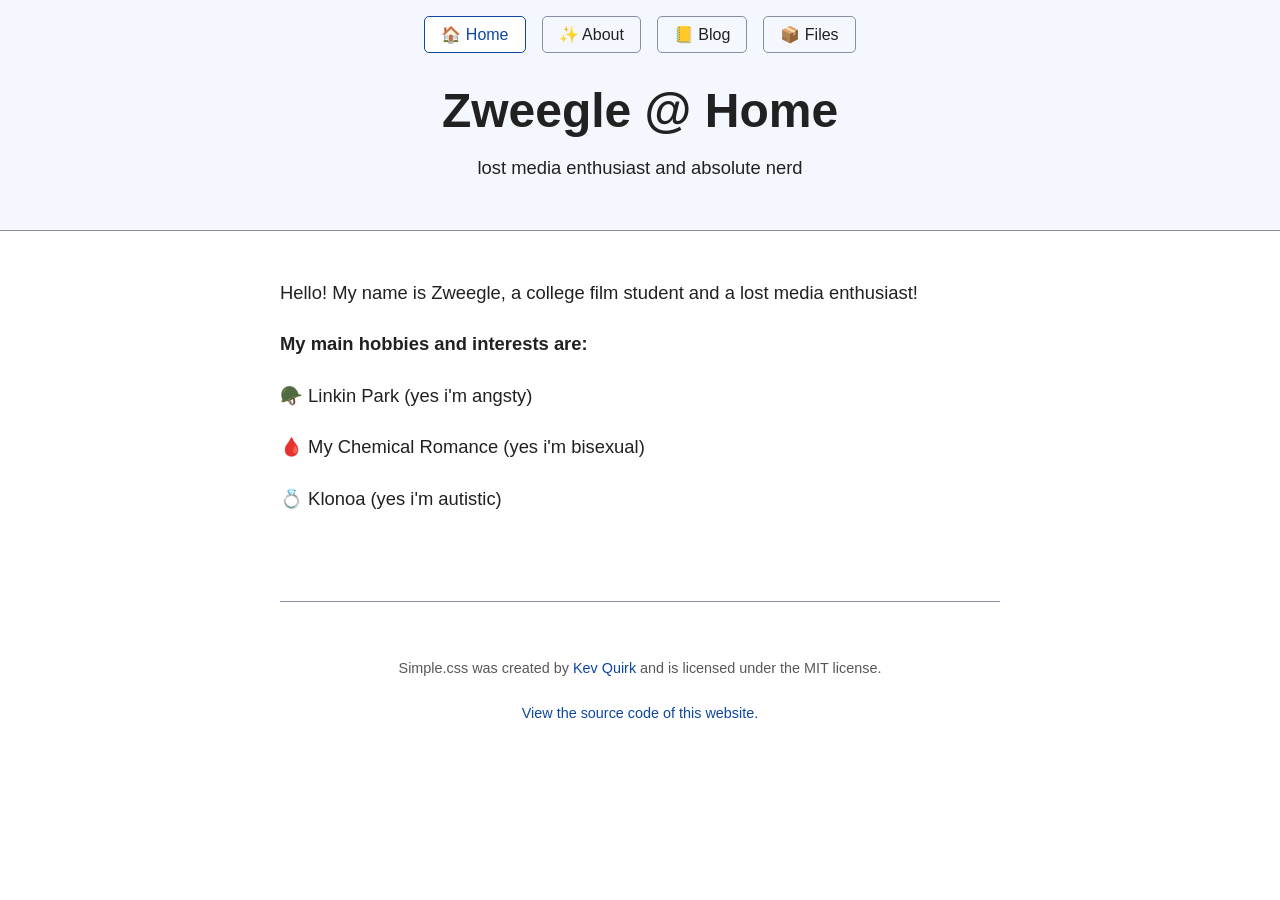
==== index.html @ 6b51a4f1 "Add files via upload" ====
<!DOCTYPE html>
<html>
   <head>
      <link rel="stylesheet" href="css/simple.css">
      <link rel="stylesheet" href="css/simple.zweegle.css">
      <meta name="viewport" content="width=device-width, initial-scale=1.0"/>
      <link rel="icon" type="/x-icon" href="favicon.ico">
      <title>Zweegle @ Home</title>
   </head>
   <header>
      <nav>
         <ul>
            <li><a class="current">🏠 Home</a></li>
            <li><a href="about.html">✨ About</a></li>
            <li><a href="blog.html">📒 Blog</a></li>
            <li><a href="files.html">📦 Files</a></li>
         </ul>
      </nav>
      <h1>Zweegle @ Home</h1>
      <p>lost media enthusiast and absolute nerd</p>
   </header>
   <main>
    <p>Hello! My name is Zweegle, a college film student and a lost media enthusiast!
    <p><b>My main hobbies and interests are:</b></p>
      <p>🪖 Linkin Park (yes i'm angsty)</p>
      <p>🩸 My Chemical Romance (yes i'm bisexual)</p>
      <p>💍 Klonoa (yes i'm autistic)</p>
   </main>
    <footer>
      <p>Simple.css was created by <a href="https://kevquirk.com">Kev Quirk</a> and is licensed under the MIT license.<p>
      <p><a href="https://github.com/zweeglemania/zweeglemania.github.io">View the source code of this website.</p>
    </footer>
</html>
---- css/simple.css ----
/* Global variables. */
:root {
  /* Set sans-serif & mono fonts */
  --sans-font: -apple-system, BlinkMacSystemFont, "Avenir Next", Avenir,
    "Nimbus Sans L", Roboto, "Noto Sans", "Segoe UI", Arial, Helvetica,
    "Helvetica Neue", sans-serif;
  --serif-font: ui-serif, Georgia, Cambria, "Times New Roman", Times, serif;
  --mono-font: Consolas, Menlo, Monaco, "Andale Mono", "Ubuntu Mono", monospace;
  --standard-border-radius: 5px;
  --border-width: 1px;

  /* Default (light) theme */
  --bg: #fff;
  --accent-bg: #f5f7ff;
  --text: #212121;
  --text-light: #585858;
  --border: #898EA4;
  --accent: #0d47a1;
  --accent-hover: #1266e2;
  --accent-text: var(--bg);
  --code: #d81b60;
  --preformatted: #444;
  --marked: #ffdd33;
  --disabled: #efefef;
}

/* Dark theme */
@media (prefers-color-scheme: dark) {
  :root {
    color-scheme: dark;
    --bg: #212121;
    --accent-bg: #2b2b2b;
    --text: #dcdcdc;
    --text-light: #ababab;
    --accent: #ffb300;
    --accent-hover: #ffe099;
    --accent-text: var(--bg);
    --code: #f06292;
    --preformatted: #ccc;
    --disabled: #111;
  }
  /* Add a bit of transparency so light media isn't so glaring in dark mode */
  img,
  video {
    opacity: 0.8;
  }
}

/* Reset box-sizing */
*, *::before, *::after {
  box-sizing: border-box;
}

/* Reset default appearance */
textarea,
select,
input,
progress {
  appearance: none;
  -webkit-appearance: none;
  -moz-appearance: none;
}

html {
  /* Set the font globally */
  font-family: var(--sans-font);
  scroll-behavior: smooth;
}

/* Make the body a nice central block */
body {
  color: var(--text);
  background-color: var(--bg);
  font-size: 1.15rem;
  line-height: 1.5;
  display: grid;
  grid-template-columns: 1fr min(45rem, 90%) 1fr;
  margin: 0;
}
body > * {
  grid-column: 2;
}

/* Make the header bg full width, but the content inline with body */
body > header {
  background-color: var(--accent-bg);
  border-bottom: var(--border-width) solid var(--border);
  text-align: center;
  padding: 0 0.5rem 2rem 0.5rem;
  grid-column: 1 / -1;
}

body > header > *:only-child {
  margin-block-start: 2rem;
}

body > header h1 {
  max-width: 1200px;
  margin: 1rem auto;
}

body > header p {
  max-width: 40rem;
  margin: 1rem auto;
}

/* Add a little padding to ensure spacing is correct between content and header nav */
main {
  padding-top: 1.5rem;
}

body > footer {
  margin-top: 4rem;
  padding: 2rem 1rem 1.5rem 1rem;
  color: var(--text-light);
  font-size: 0.9rem;
  text-align: center;
  border-top: var(--border-width) solid var(--border);
}

/* Format headers */
h1 {
  font-size: 3rem;
}

h2 {
  font-size: 2.6rem;
  margin-top: 3rem;
}

h3 {
  font-size: 2rem;
  margin-top: 3rem;
}

h4 {
  font-size: 1.44rem;
}

h5 {
  font-size: 1.15rem;
}

h6 {
  font-size: 0.96rem;
}

p {
  margin: 1.5rem 0;
}

/* Prevent long strings from overflowing container */
p, h1, h2, h3, h4, h5, h6 {
  overflow-wrap: break-word;
}

/* Fix line height when title wraps */
h1,
h2,
h3 {
  line-height: 1.1;
}

/* Reduce header size on mobile */
@media only screen and (max-width: 720px) {
  h1 {
    font-size: 2.5rem;
  }

  h2 {
    font-size: 2.1rem;
  }

  h3 {
    font-size: 1.75rem;
  }

  h4 {
    font-size: 1.25rem;
  }
}

/* Format links & buttons */
a,
a:visited {
  color: var(--accent);
}

a:hover {
  text-decoration: none;
}

button,
.button,
a.button, /* extra specificity to override a */
input[type="submit"],
input[type="reset"],
input[type="button"] {
  border: var(--border-width) solid var(--accent);
  background-color: var(--accent);
  color: var(--accent-text);
  padding: 0.5em;
  text-decoration: none;
  line-height: normal;
}

.button[aria-disabled="true"], 
input:disabled,
textarea:disabled,
select:disabled,
button[disabled] {
  cursor: not-allowed;
  background-color: var(--disabled);
  border-color: var(--disabled);
  color: var(--text-light);
}

input[type="range"] {
  padding: 0;
}

/* Set the cursor to '?' on an abbreviation and style the abbreviation to show that there is more information underneath */
abbr[title] {
  cursor: help;
  text-decoration-line: underline;
  text-decoration-style: dotted;
}

button:enabled:hover,
.button:not([aria-disabled="true"]):hover,
input[type="submit"]:enabled:hover,
input[type="reset"]:enabled:hover,
input[type="button"]:enabled:hover {
  background-color: var(--accent-hover);
  border-color: var(--accent-hover);
  cursor: pointer;
}

.button:focus-visible,
button:focus-visible:where(:enabled),
input:enabled:focus-visible:where(
  [type="submit"],
  [type="reset"],
  [type="button"]
) {
  outline: 2px solid var(--accent);
  outline-offset: 1px;
}

/* Format navigation */
header nav {
  font-size: 1rem;
  line-height: 2;
  padding: 1rem 0 0 0;
}

/* Use flexbox to allow items to wrap, as needed */
header nav ul,
header nav ol {
  align-content: space-around;
  align-items: center;
  display: flex;
  flex-direction: row;
  flex-wrap: wrap;
  justify-content: center;
  list-style-type: none;
  margin: 0;
  padding: 0;
}

/* List items are inline elements, make them behave more like blocks */
header nav ul li,
header nav ol li {
  display: inline-block;
}

header nav a,
header nav a:visited {
  margin: 0 0.5rem 1rem 0.5rem;
  border: var(--border-width) solid var(--border);
  border-radius: var(--standard-border-radius);
  color: var(--text);
  display: inline-block;
  padding: 0.1rem 1rem;
  text-decoration: none;
}

header nav a:hover,
header nav a.current,
header nav a[aria-current="page"],
header nav a[aria-current="true"] {
  background: var(--bg);
  border-color: var(--accent);
  color: var(--accent);
  cursor: pointer;
}

/* Reduce nav side on mobile */
@media only screen and (max-width: 720px) {
  header nav a {
    border: none;
    padding: 0;
    text-decoration: underline;
    line-height: 1;
  }

  header nav a.current {
    background: none;
  }
}

/* Consolidate box styling */
aside, details, pre, progress {
  background-color: var(--accent-bg);
  border: var(--border-width) solid var(--border);
  border-radius: var(--standard-border-radius);
  margin-bottom: 1rem;
}

aside {
  font-size: 1rem;
  width: 30%;
  padding: 0 15px;
  margin-inline-start: 15px;
  float: right;
}
*[dir="rtl"] aside {
  float: left;
}

/* Make aside full-width on mobile */
@media only screen and (max-width: 720px) {
  aside {
    width: 100%;
    float: none;
    margin-inline-start: 0;
  }
}

article, fieldset, dialog {
  border: var(--border-width) solid var(--border);
  padding: 1rem;
  border-radius: var(--standard-border-radius);
  margin-bottom: 1rem;
}

article h2:first-child,
section h2:first-child,
article h3:first-child,
section h3:first-child {
  margin-top: 1rem;
}

section {
  border-top: var(--border-width) solid var(--border);
  border-bottom: var(--border-width) solid var(--border);
  padding: 2rem 1rem;
  margin: 3rem 0;
}

/* Don't double separators when chaining sections */
section + section,
section:first-child {
  border-top: 0;
  padding-top: 0;
}

section + section {
  margin-top: 0;
}

section:last-child {
  border-bottom: 0;
  padding-bottom: 0;
}

details {
  padding: 0.7rem 1rem;
}

summary {
  cursor: pointer;
  font-weight: bold;
  padding: 0.7rem 1rem;
  margin: -0.7rem -1rem;
  word-break: break-word;
}

details[open] > summary + * {
  margin-top: 0;
}

details[open] > summary {
  margin-bottom: 0.5rem;
}

details[open] > :last-child {
  margin-bottom: 0;
}

details h2:first-of-type {
  margin-top: 0;
}

/* Format tables */
table {
  border-collapse: collapse;
  margin: 1.5rem 0;
}

figure > table {
  width: max-content;
  margin: 0;
}

td,
th {
  border: var(--border-width) solid var(--border);
  text-align: start;
  padding: 0.5rem;
}

th {
  background-color: var(--accent-bg);
  font-weight: bold;
}

tr:nth-child(even) {
  /* Set every other cell slightly darker. Improves readability. */
  background-color: var(--accent-bg);
}

table caption {
  font-weight: bold;
  margin-bottom: 0.5rem;
}

/* Format forms */
textarea,
select,
input,
button,
.button {
  font-size: inherit;
  font-family: inherit;
  padding: 0.5em;
  margin-bottom: 0.5rem;
  border-radius: var(--standard-border-radius);
  box-shadow: none;
  max-width: 100%;
  display: inline-block;
}
textarea,
select,
input {
  color: var(--text);
  background-color: var(--bg);
  border: var(--border-width) solid var(--border);
}
label {
  display: block;
}
textarea:not([cols]) {
  width: 100%;
}

/* Add arrow to drop-down */
select:not([multiple]) {
  background-image: linear-gradient(45deg, transparent 49%, var(--text) 51%),
    linear-gradient(135deg, var(--text) 51%, transparent 49%);
  background-position: calc(100% - 15px), calc(100% - 10px);
  background-size: 5px 5px, 5px 5px;
  background-repeat: no-repeat;
  padding-inline-end: 25px;
}
*[dir="rtl"] select:not([multiple]) {
  background-position: 10px, 15px;
}

/* checkbox and radio button style */
input[type="checkbox"],
input[type="radio"] {
  vertical-align: middle;
  position: relative;
  width: min-content;
}

input[type="checkbox"] + label,
input[type="radio"] + label {
  display: inline-block;
}

input[type="radio"] {
  border-radius: 100%;
}

input[type="checkbox"]:checked,
input[type="radio"]:checked {
  background-color: var(--accent);
}

input[type="checkbox"]:checked::after {
  /* Creates a rectangle with colored right and bottom borders which is rotated to look like a check mark */
  content: " ";
  width: 0.2em;
  height: 0.4em;
  border-radius: 0;
  position: absolute;
  top: 0.04em;
  left: 0.18em;
  background-color: transparent;
  border-right: solid var(--bg) 0.08em;
  border-bottom: solid var(--bg) 0.08em;
  font-size: 1.8em;
  transform: rotate(45deg);
}
input[type="radio"]:checked::after {
  /* creates a colored circle for the checked radio button  */
  content: " ";
  width: 0.3em;
  height: 0.3em;
  border-radius: 100%;
  position: absolute;
  top: 0.125em;
  background-color: var(--bg);
  left: 0.125em;
  font-size: 1.8em;
}

/* Makes input fields wider on smaller screens */
@media only screen and (max-width: 720px) {
  textarea,
  select,
  input {
    width: 100%;
  }
}

/* Set a height for color input */
input[type="color"] {
  height: 2.5rem;
  padding:  0.2rem;
}

/* do not show border around file selector button */
input[type="file"] {
  border: 0;
}

/* Misc body elements */
hr {
  border: none;
  height: var(--border-width);
  background: var(--border);
  margin: 1rem auto;
}

mark {
  padding: 2px 5px;
  border-radius: var(--standard-border-radius);
  background-color: var(--marked);
  color: black;
}

mark a {
  color: var(--accent);
}

img,
video {
  max-width: 100%;
  height: auto;
  border-radius: var(--standard-border-radius);
}

figure {
  margin: 0;
  display: block;
  overflow-x: auto;
}

figure > img,
figure > picture > img {
  display: block;
  margin-inline: auto;
}

figcaption {
  position: sticky;
  left: 0;
  text-align: center;
  font-size: 0.9rem;
  color: var(--text-light);
  margin-block: 1rem;
}

blockquote {
  margin-inline-start: 2rem;
  margin-inline-end: 0;
  margin-block: 2rem;
  padding: 0.4rem 0.8rem;
  border-inline-start: 0.35rem solid var(--accent);
  color: var(--text-light);
  font-style: italic;
}

cite {
  font-size: 0.9rem;
  color: var(--text-light);
  font-style: normal;
}

dt {
    color: var(--text-light);
}

/* Use mono font for code elements */
code,
pre,
pre span,
kbd,
samp {
  font-family: var(--mono-font);
  color: var(--code);
}

kbd {
  color: var(--preformatted);
  border: var(--border-width) solid var(--preformatted);
  border-bottom: 3px solid var(--preformatted);
  border-radius: var(--standard-border-radius);
  padding: 0.1rem 0.4rem;
}

pre {
  padding: 1rem 1.4rem;
  max-width: 100%;
  overflow: auto;
  color: var(--preformatted);
}

/* Fix embedded code within pre */
pre code {
  color: var(--preformatted);
  background: none;
  margin: 0;
  padding: 0;
}

/* Progress bars */
/* Declarations are repeated because you */
/* cannot combine vendor-specific selectors */
progress {
  width: 100%;
}

progress:indeterminate {
  background-color: var(--accent-bg);
}

progress::-webkit-progress-bar {
  border-radius: var(--standard-border-radius);
  background-color: var(--accent-bg);
}

progress::-webkit-progress-value {
  border-radius: var(--standard-border-radius);
  background-color: var(--accent);
}

progress::-moz-progress-bar {
  border-radius: var(--standard-border-radius);
  background-color: var(--accent);
  transition-property: width;
  transition-duration: 0.3s;
}

progress:indeterminate::-moz-progress-bar {
  background-color: var(--accent-bg);
}

dialog {
  background-color: var(--bg);
  max-width: 40rem;
  margin: auto;
}

dialog::backdrop {
  background-color: var(--bg);
  opacity: 0.8;
}

dialog h2:first-of-type {
  margin-top: 0;
}

@media only screen and (max-width: 720px) {
  dialog {
    max-width: calc(100vw - 2rem);
  }
}

/* Superscript & Subscript */
/* Prevent scripts from affecting line-height. */
sup, sub {
  vertical-align: baseline;
  position: relative;
}

sup {
  top: -0.4em;
}

sub { 
  top: 0.3em; 
}

/* Classes for notices */
.notice {
  background: var(--accent-bg);
  border: var(--border-width) solid var(--border);
  border-radius: var(--standard-border-radius);
  padding: 1.5rem;
  margin: 2rem 0;
}

div.notice p:first-of-type {
	margin-top: 0;
}

div.notice p:last-of-type {
	margin-bottom: 0;
}

/* Print */
@media print {
  @page {
    margin: 1cm;
  }
  body {
    display: block;
  }
  body > header {
    background-color: unset;
  }
  body > header nav,
  body > footer {
    display: none;
  }
  article {
    border: none;
    padding: 0;
  }
  a[href^="http"]::after {
    content: " <" attr(href) ">";
  }
  abbr[title]:after {
    content: " (" attr(title) ")";
  }
  a {
    text-decoration: none;
  }
  p {
    widows: 3;
    orphans: 3;
  }
  hr {
    border-top: var(--border-width) solid var(--border);
  }
  mark {
    border: var(--border-width) solid var(--border);
  }
  figure {
    break-inside: avoid;
  }
  pre code {
    white-space: pre-wrap;
  }
}
---- css/simple.zweegle.css ----
cite {
    display: block;
    margin-top:1.5rem;
}
h3 {
    border-bottom:1px solid rgb(216.75,216.75,216.75);
}
.blog-card {
    background: var(--accent-bg);
    border: var(--border-width) solid var(--border);
    border-radius: var(--standard-border-radius);
    padding: 1.5rem;
    margin-bottom: 1.5rem;
}
.blog-card h1{
    border-bottom:1px solid rgb(216.75,216.75,216.75);
    margin-bottom:0rem;
    margin-top:0.8rem;
}
.blog-card p{
    margin-top:1rem;
    margin-bottom:0rem;
}
.blog-card .blog-date{
    margin-top:1rem;
    margin-bottom:0rem;
    font-size: 0.9rem;
}
a p, h1 {
    color: var(--text);
}
a {
        text-decoration: none;
}
.blog-card:hover {
    background: var(--bg);
    border-color: var(--accent);
    color: var(--accent);
    cursor: pointer;
}
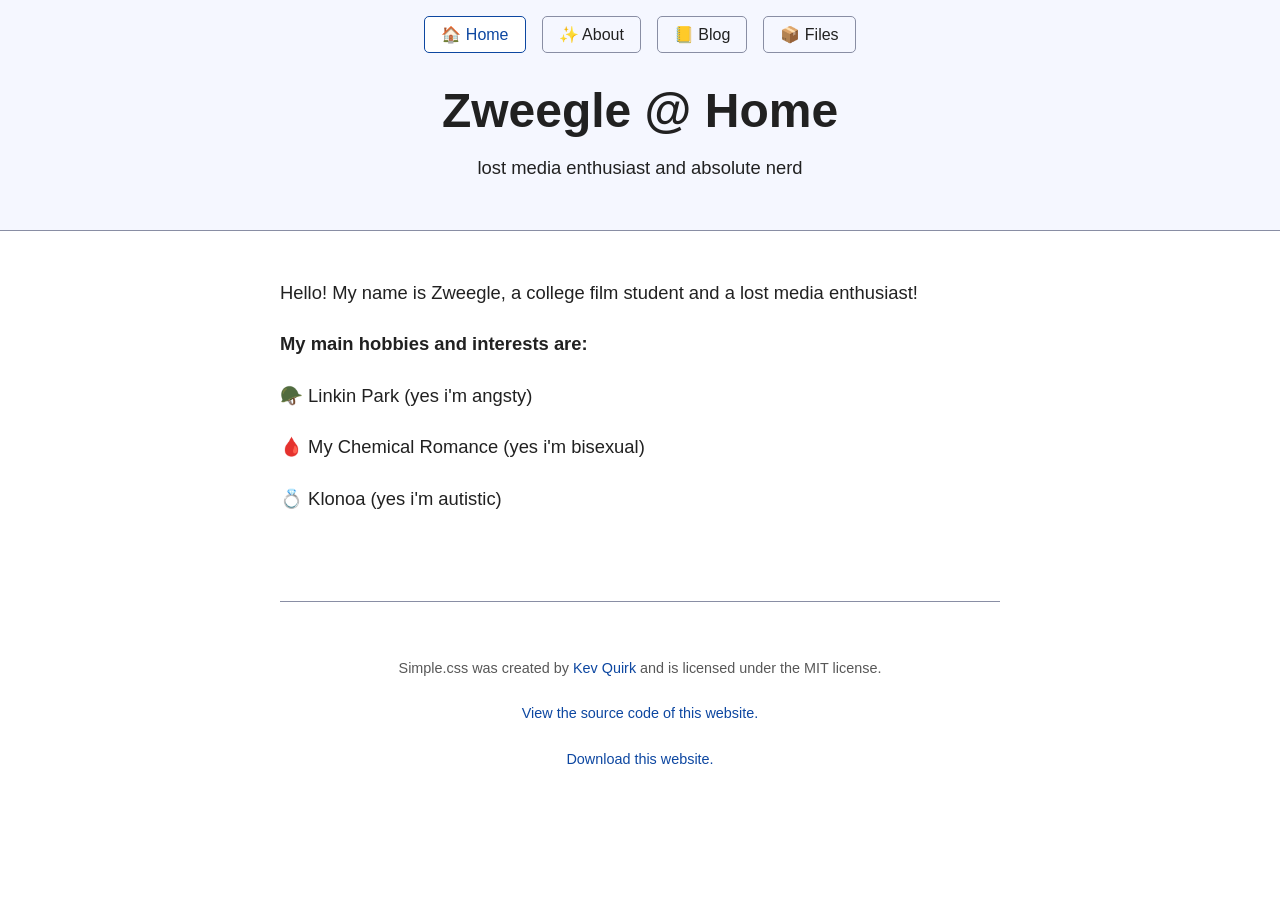
==== commit 398e2114: "cleaned up formatting on all html files and added .prettierrc and .kateproject (thanks again prettie" ====
--- a/index.html
+++ b/index.html
@@ -1,33 +1,58 @@
-<!DOCTYPE html>
-<html>
-   <head>
-      <link rel="stylesheet" href="css/simple.css">
-      <link rel="stylesheet" href="css/simple.zweegle.css">
-      <meta name="viewport" content="width=device-width, initial-scale=1.0"/>
-      <link rel="icon" type="/x-icon" href="favicon.ico">
-      <title>Zweegle @ Home</title>
-   </head>
-   <header>
+<!doctype html>
+<html lang="">
+  <head>
+    <meta charset="utf-8" />
+    <meta name="viewport" content="width=device-width, initial-scale=1.0" />
+    <meta property="og:locale" content="en_US" />
+    <meta property="og:type" content="article" />
+    <meta property="og:title" content="Zweegle @ Home" />
+    <meta name="twitter:description" content="Lost Media Enthusiast (and absolute nerd)." />
+    <meta property="og:url" content="https://www.zweegle.com/index.html" />
+    <meta property="og:site_name" content="zweegle.com" />
+    <meta property="og:image" content="https://www.zweegle.com/blog/imgs/pfp.jpg" />
+    <meta property="og:image:width" content="300" />
+    <meta property="og:image:height" content="300" />
+    <meta property="og:image:type" content="image/png" />
+    <meta name="twitter:card" content="summary_large_image" />
+    <meta name="twitter:title" content="Zweegle @ Home" />
+    <meta name="twitter:description" content='Lost Media Enthusiast (and absolute nerd)".' />
+    <meta name="twitter:image" content="https://www.zweegle.com/blog/imgs/pfp.jpg" />
+    <link rel="stylesheet" href="css/simple.css" />
+    <link rel="stylesheet" href="css/simple.zweegle.css" />
+    <link rel="icon" type="../x-icon" href="favicon.ico" />
+    <title>Zweegle @ Home</title>
+  </head>
+  <body>
+    <header>
       <nav>
-         <ul>
-            <li><a class="current">🏠 Home</a></li>
-            <li><a href="about.html">✨ About</a></li>
-            <li><a href="blog.html">📒 Blog</a></li>
-            <li><a href="files.html">📦 Files</a></li>
-         </ul>
+        <ul>
+          <li><a class="current">🏠 Home</a></li>
+          <li><a href="about.html">✨ About</a></li>
+          <li><a href="blog.html">📒 Blog</a></li>
+          <li><a href="files.html">📦 Files</a></li>
+        </ul>
       </nav>
       <h1>Zweegle @ Home</h1>
       <p>lost media enthusiast and absolute nerd</p>
-   </header>
-   <main>
-    <p>Hello! My name is Zweegle, a college film student and a lost media enthusiast!
-    <p><b>My main hobbies and interests are:</b></p>
+    </header>
+    <main>
+      <p>Hello! My name is Zweegle, a college film student and a lost media enthusiast!</p>
+      <p><b>My main hobbies and interests are:</b></p>
       <p>🪖 Linkin Park (yes i'm angsty)</p>
       <p>🩸 My Chemical Romance (yes i'm bisexual)</p>
       <p>💍 Klonoa (yes i'm autistic)</p>
-   </main>
+    </main>
     <footer>
-      <p>Simple.css was created by <a href="https://kevquirk.com">Kev Quirk</a> and is licensed under the MIT license.<p>
-      <p><a href="https://github.com/zweeglemania/zweeglemania.github.io">View the source code of this website.</p>
+      <p>
+        Simple.css was created by
+        <a href="https://kevquirk.com">Kev Quirk</a> and is licensed under the MIT license.
+      </p>
+      <p>
+        <a href="https://github.com/zweeglemania/zweeglemania.github.io">View the source code of this website.</a>
+      </p>
+      <p>
+        <a href="https://github.com/zweeglemania/zweeglemania.github.io/archive/refs/heads/main.zip">Download this website.</a>
+      </p>
     </footer>
+  </body>
 </html>
--- a/css/simple.css
+++ b/css/simple.css
@@ -1,9 +1,7 @@
 /* Global variables. */
 :root {
   /* Set sans-serif & mono fonts */
-  --sans-font: -apple-system, BlinkMacSystemFont, "Avenir Next", Avenir,
-    "Nimbus Sans L", Roboto, "Noto Sans", "Segoe UI", Arial, Helvetica,
-    "Helvetica Neue", sans-serif;
+  --sans-font: -apple-system, BlinkMacSystemFont, "Avenir Next", Avenir, "Nimbus Sans L", Roboto, "Noto Sans", "Segoe UI", Arial, Helvetica, "Helvetica Neue", sans-serif;
   --serif-font: ui-serif, Georgia, Cambria, "Times New Roman", Times, serif;
   --mono-font: Consolas, Menlo, Monaco, "Andale Mono", "Ubuntu Mono", monospace;
   --standard-border-radius: 5px;
@@ -14,7 +12,7 @@
   --accent-bg: #f5f7ff;
   --text: #212121;
   --text-light: #585858;
-  --border: #898EA4;
+  --border: #898ea4;
   --accent: #0d47a1;
   --accent-hover: #1266e2;
   --accent-text: var(--bg);
@@ -47,7 +45,9 @@
 }
 
 /* Reset box-sizing */
-*, *::before, *::after {
+*,
+*::before,
+*::after {
   box-sizing: border-box;
 }
 
@@ -150,7 +150,13 @@
 }
 
 /* Prevent long strings from overflowing container */
-p, h1, h2, h3, h4, h5, h6 {
+p,
+h1,
+h2,
+h3,
+h4,
+h5,
+h6 {
   overflow-wrap: break-word;
 }
 
@@ -204,7 +210,7 @@
   line-height: normal;
 }
 
-.button[aria-disabled="true"], 
+.button[aria-disabled="true"],
 input:disabled,
 textarea:disabled,
 select:disabled,
@@ -238,11 +244,7 @@
 
 .button:focus-visible,
 button:focus-visible:where(:enabled),
-input:enabled:focus-visible:where(
-  [type="submit"],
-  [type="reset"],
-  [type="button"]
-) {
+input:enabled:focus-visible:where([type="submit"], [type="reset"], [type="button"]) {
   outline: 2px solid var(--accent);
   outline-offset: 1px;
 }
@@ -310,7 +312,10 @@
 }
 
 /* Consolidate box styling */
-aside, details, pre, progress {
+aside,
+details,
+pre,
+progress {
   background-color: var(--accent-bg);
   border: var(--border-width) solid var(--border);
   border-radius: var(--standard-border-radius);
@@ -337,7 +342,9 @@
   }
 }
 
-article, fieldset, dialog {
+article,
+fieldset,
+dialog {
   border: var(--border-width) solid var(--border);
   padding: 1rem;
   border-radius: var(--standard-border-radius);
@@ -466,10 +473,11 @@
 
 /* Add arrow to drop-down */
 select:not([multiple]) {
-  background-image: linear-gradient(45deg, transparent 49%, var(--text) 51%),
-    linear-gradient(135deg, var(--text) 51%, transparent 49%);
+  background-image: linear-gradient(45deg, transparent 49%, var(--text) 51%), linear-gradient(135deg, var(--text) 51%, transparent 49%);
   background-position: calc(100% - 15px), calc(100% - 10px);
-  background-size: 5px 5px, 5px 5px;
+  background-size:
+    5px 5px,
+    5px 5px;
   background-repeat: no-repeat;
   padding-inline-end: 25px;
 }
@@ -539,7 +547,7 @@
 /* Set a height for color input */
 input[type="color"] {
   height: 2.5rem;
-  padding:  0.2rem;
+  padding: 0.2rem;
 }
 
 /* do not show border around file selector button */
@@ -611,7 +619,7 @@
 }
 
 dt {
-    color: var(--text-light);
+  color: var(--text-light);
 }
 
 /* Use mono font for code elements */
@@ -702,7 +710,8 @@
 
 /* Superscript & Subscript */
 /* Prevent scripts from affecting line-height. */
-sup, sub {
+sup,
+sub {
   vertical-align: baseline;
   position: relative;
 }
@@ -711,8 +720,8 @@
   top: -0.4em;
 }
 
-sub { 
-  top: 0.3em; 
+sub {
+  top: 0.3em;
 }
 
 /* Classes for notices */
@@ -725,11 +734,11 @@
 }
 
 div.notice p:first-of-type {
-	margin-top: 0;
+  margin-top: 0;
 }
 
 div.notice p:last-of-type {
-	margin-bottom: 0;
+  margin-bottom: 0;
 }
 
 /* Print */
--- a/css/simple.zweegle.css
+++ b/css/simple.zweegle.css
@@ -1,40 +1,41 @@
 cite {
-    display: block;
-    margin-top:1.5rem;
+  display: block;
+  margin-top: 1.5rem;
 }
 h3 {
-    border-bottom:1px solid rgb(216.75,216.75,216.75);
+  border-bottom: 1px solid rgb(216.75, 216.75, 216.75);
 }
 .blog-card {
-    background: var(--accent-bg);
-    border: var(--border-width) solid var(--border);
-    border-radius: var(--standard-border-radius);
-    padding: 1.5rem;
-    margin-bottom: 1.5rem;
+  background: var(--accent-bg);
+  border: var(--border-width) solid var(--border);
+  border-radius: var(--standard-border-radius);
+  padding: 1.5rem;
+  margin-bottom: 1.5rem;
 }
-.blog-card h1{
-    border-bottom:1px solid rgb(216.75,216.75,216.75);
-    margin-bottom:0rem;
-    margin-top:0.8rem;
+.blog-card h1 {
+  border-bottom: 1px solid rgb(216.75, 216.75, 216.75);
+  margin-bottom: 0rem;
+  margin-top: 0.8rem;
 }
-.blog-card p{
-    margin-top:1rem;
-    margin-bottom:0rem;
+.blog-card p {
+  margin-top: 1rem;
+  margin-bottom: 0rem;
 }
-.blog-card .blog-date{
-    margin-top:1rem;
-    margin-bottom:0rem;
-    font-size: 0.9rem;
+.blog-card .blog-date {
+  margin-top: 1rem;
+  margin-bottom: 0rem;
+  font-size: 0.9rem;
 }
-a p, h1 {
-    color: var(--text);
+a p,
+h1 {
+  color: var(--text);
 }
 a {
-        text-decoration: none;
+  text-decoration: none;
 }
 .blog-card:hover {
-    background: var(--bg);
-    border-color: var(--accent);
-    color: var(--accent);
-    cursor: pointer;
+  background: var(--bg);
+  border-color: var(--accent);
+  color: var(--accent);
+  cursor: pointer;
 }
